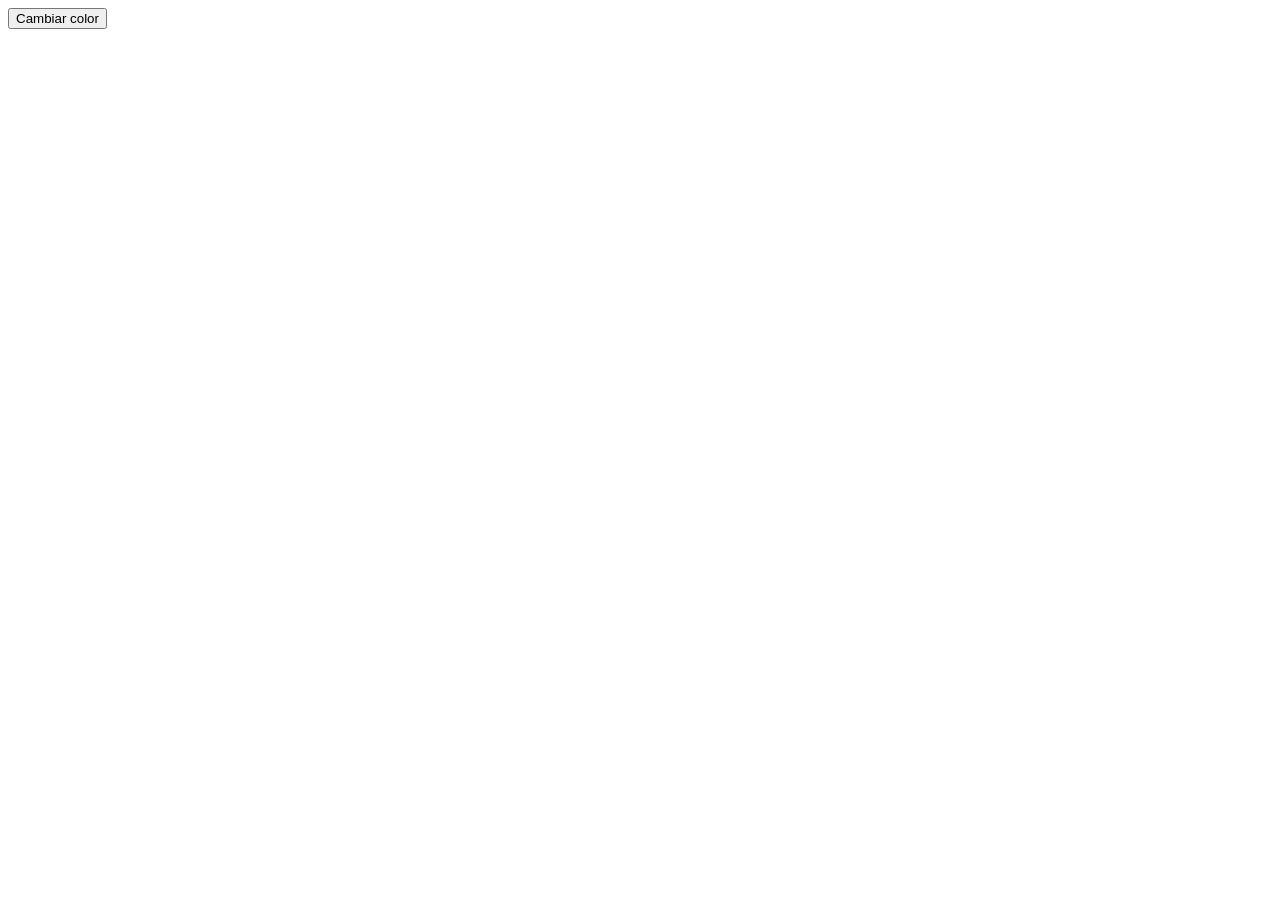
==== ejercicio1/index.html @ 4246c62b "Ejercicio 1" ====
<!DOCTYPE html>
<html lang="en">
<head>
    <meta charset="UTF-8">
    <meta name="viewport" content="width=device-width, initial-scale=1.0">
    <title>Document</title>
    
</head>
<body>
    <button id="change-btn">Cambiar color</button>

    <script src="script.js"></script>
</body>
</html>
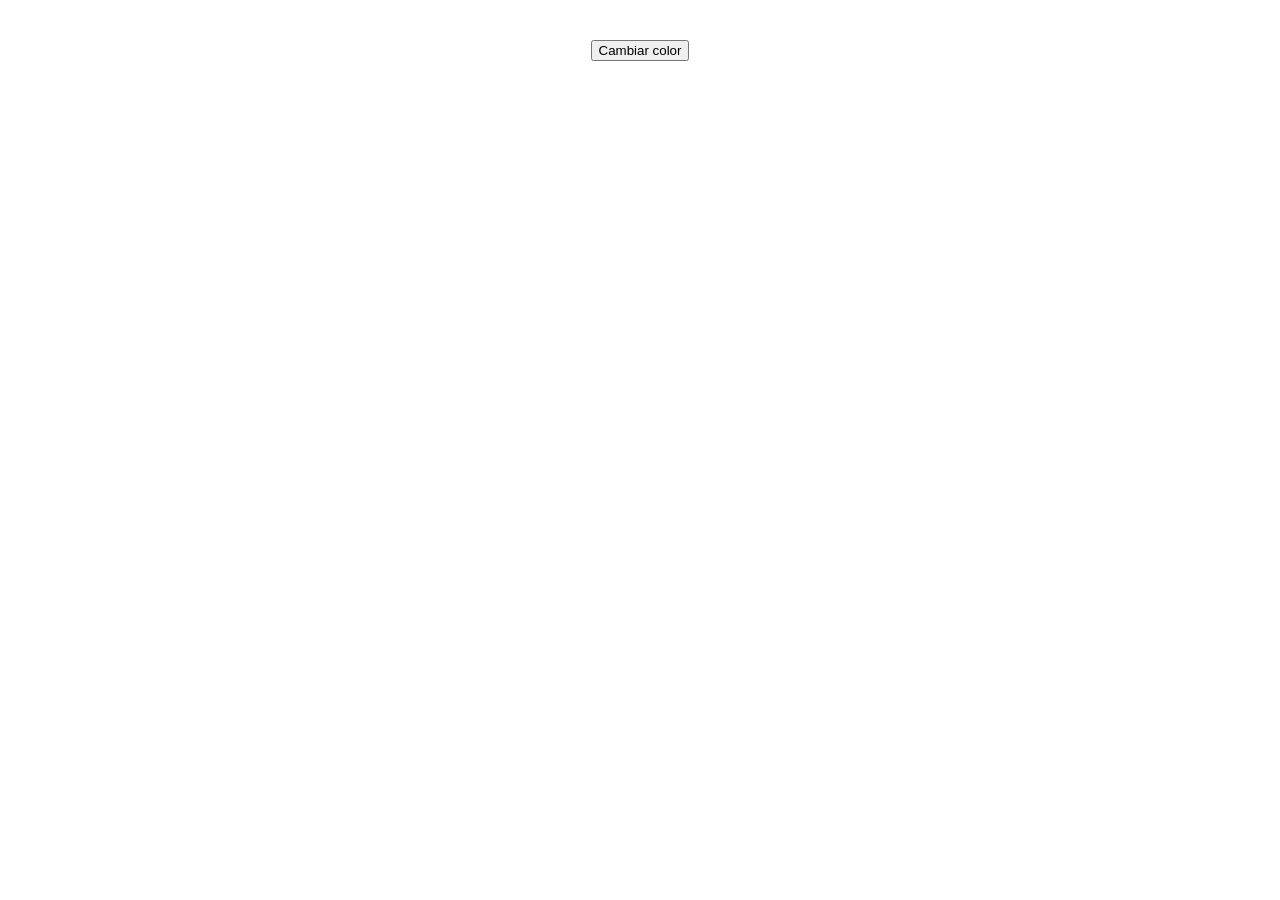
==== commit aeaaa7f2: "Ejercicios 2,3,4,5" ====
--- a/ejercicio1/index.html
+++ b/ejercicio1/index.html
@@ -4,7 +4,7 @@
     <meta charset="UTF-8">
     <meta name="viewport" content="width=device-width, initial-scale=1.0">
     <title>Document</title>
-    
+    <link rel="stylesheet" href="../styles.css">
 </head>
 <body>
     <button id="change-btn">Cambiar color</button>
--- a/styles.css
+++ b/styles.css
@@ -0,0 +1,25 @@
+body {
+  display: flex;
+  flex-direction: column;
+  justify-content: center; 
+  align-items: center;     
+  gap: 10px;
+  padding: 2rem;
+}
+
+.lista {
+  list-style: none;
+  padding: 0;
+  margin: 0;
+
+  display: flex;
+  flex-direction: column;
+  align-items: center;
+  gap: 5px;
+}
+
+.lista > li {
+  display: flex;
+  gap: 5px;
+}
+
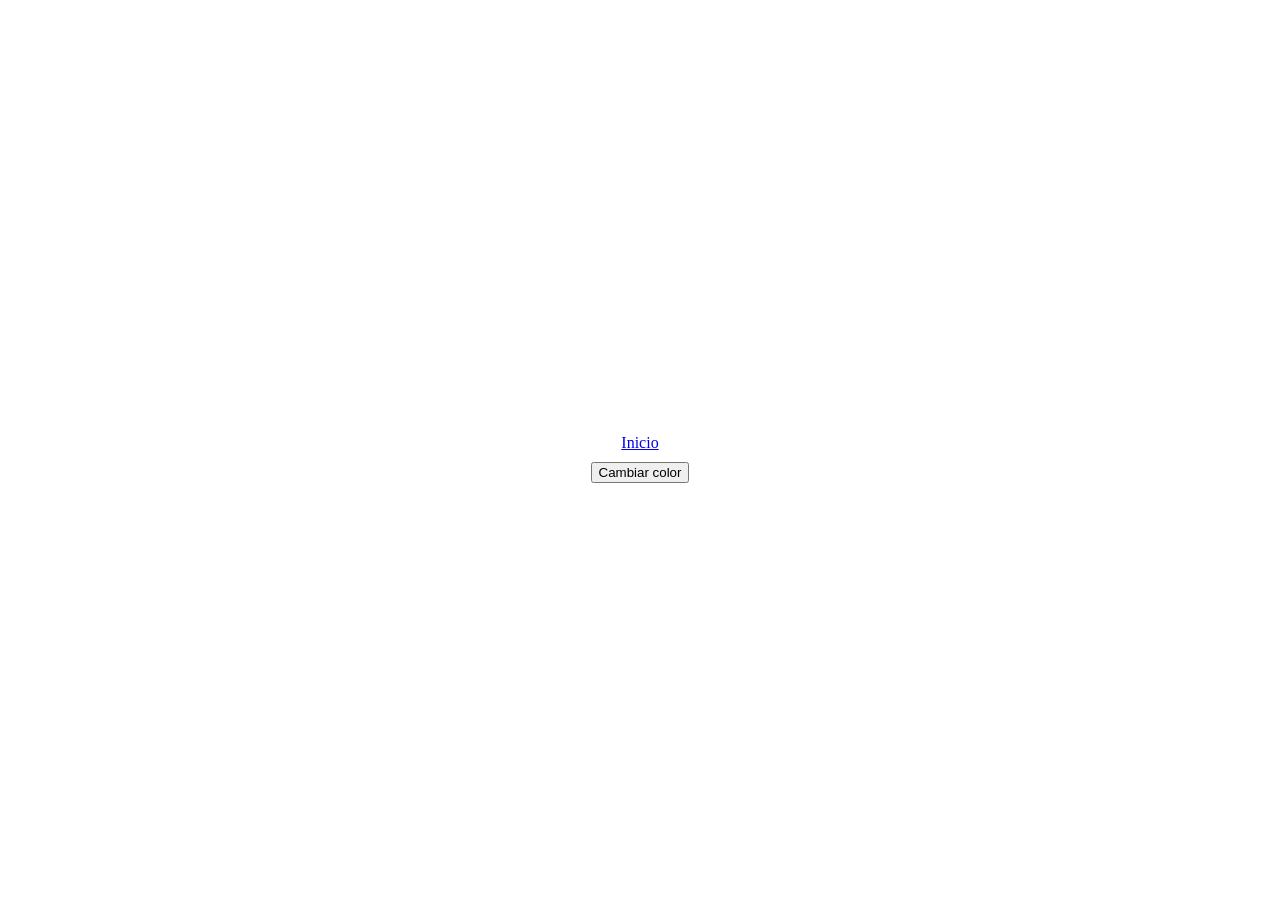
==== commit 27650b27: "Ejercicio 8" ====
--- a/ejercicio1/index.html
+++ b/ejercicio1/index.html
@@ -7,6 +7,8 @@
     <link rel="stylesheet" href="../styles.css">
 </head>
 <body>
+    <a href="../index.html">Inicio</a>
+
     <button id="change-btn">Cambiar color</button>
 
     <script src="script.js"></script>
--- a/styles.css
+++ b/styles.css
@@ -2,9 +2,9 @@
   display: flex;
   flex-direction: column;
   justify-content: center; 
-  align-items: center;     
+  align-items: center;
+  height: 100vh;   
   gap: 10px;
-  padding: 2rem;
 }
 
 .lista {
